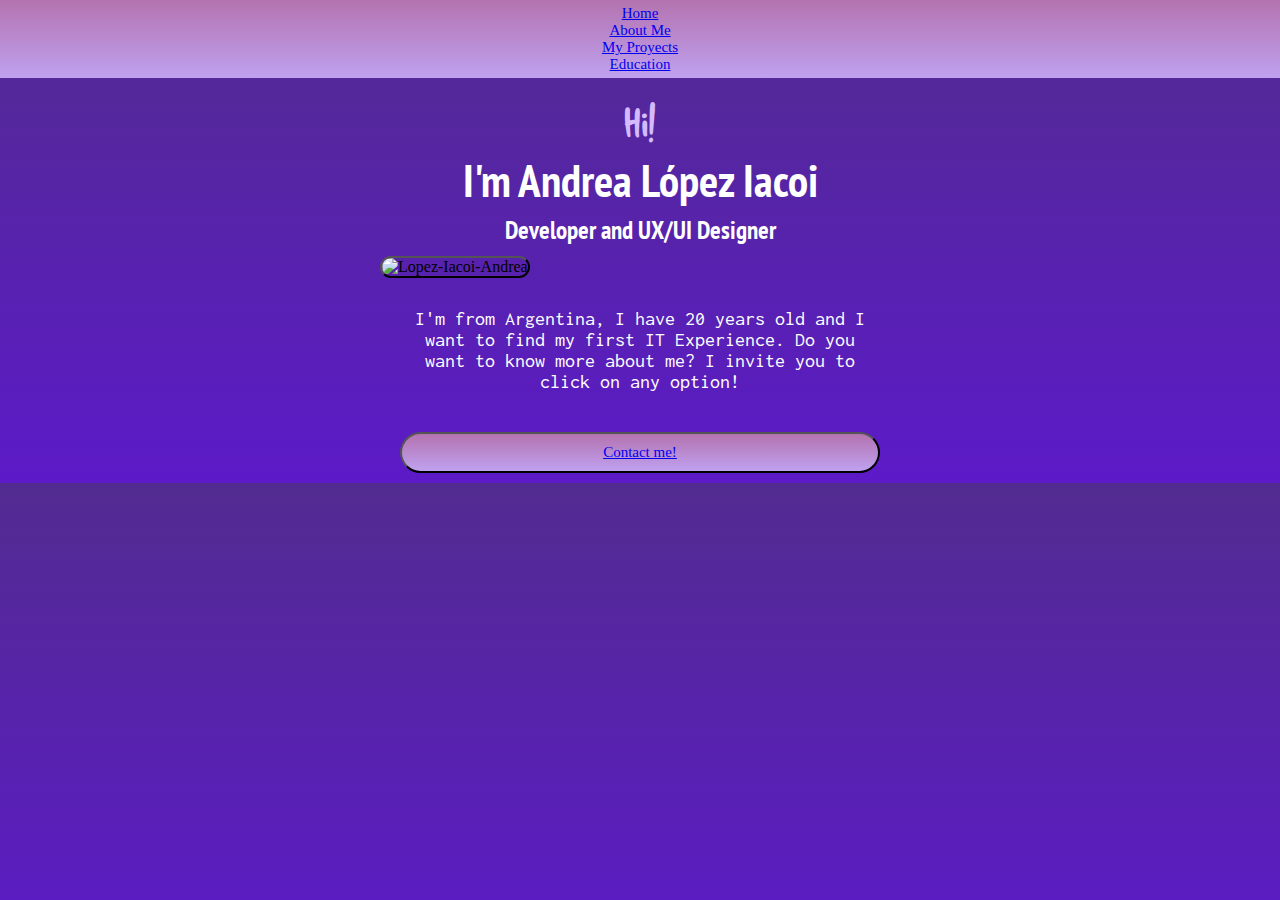
==== index.html @ b16d4282 "Proyecto Original" ====
<!DOCTYPE html>
<html lang="en">
<head>
    <meta charset="UTF-8">
    <meta http-equiv="X-UA-Compatible" content="IE=edge">
    <meta name="viewport" content="width=device-width, initial-scale=1.0">
    <title>My Portfolio</title>
    <link rel="stylesheet" href="style.css">
</head>
<body>
    <header>
        <nav>
            <ul>
                <li>
                    <a class= "Home" href="index.html">Home</a>
                </li>
                <li>
                    <a class="sobre-mi" href="sobre-mi.html">About Me</a>
                </li>
                <li>
                    <a class= "proyectos" href="proyectos.html">My Proyects</a>
                </li>
                <li>
                    <a class= "cursos" href="cursos.html">Education</a>
                </li>

            </ul>
        </nav>
    </header>
    
    <section class="presentacion">
        <h2> Hi!</h2>
        <h1> I'm Andrea López Iacoi</h1>
        <h3> Developer and UX/UI Designer</h3>
        <img src="Foto.jpg" alt="Lopez-Iacoi-Andrea">
    </section>

    <section class="descripcion">
        I'm from Argentina, I have 20 years old and I want to find my first IT Experience.
        Do you want to know more about me? 
        I invite you to click on any option!
    </section>

    <footer>
        <nav>
            <a href="contactame.html">Contact me!</a>
        </nav>
    </footer>
</body>
</html>
---- style.css ----
@import url('https://fonts.googleapis.com/css2?family=PT+Sans+Narrow&display=swap');
@import url('https://fonts.googleapis.com/css2?family=Delicious+Handrawn&family=PT+Sans+Narrow&display=swap');
@import url('https://fonts.googleapis.com/css2?family=Delicious+Handrawn&family=Inconsolata:wght@300&family=PT+Sans+Narrow&display=swap');

html{
    background-image: linear-gradient(#522b90,#5c1ac8);
}

*{
    margin: 0;
    padding:0;
}
header nav ul {

    text-align: center;
    text-decoration: none;
    outline: none;
    list-style-type: none;
    color: #f5f5f5;
    padding: 5px;
    background-image: linear-gradient(#b473b0, #bfa1ef);
    font-size: 15px ;
}

.presentacion h1{
    font-size:45px;
    font-family: 'PT Sans Narrow', sans-serif;
    
    text-align:center;
    color: #ffffff;
}
.presentacion h2{
    font-size:40px;
    font-family: 'Delicious Handrawn', cursive;
    margin-top: 20px;
    margin-bottom: 5px;
    text-align:center;
    color: #d4baff;
}
.presentacion h3 {
    font-size:25px;
    font-family: 'PT Sans Narrow', sans-serif;
    margin-top: 5px;
    margin-bottom: 10px;
    text-align:center;
    color: #ffffff;
}
img {
    border: 2px outset #000000;
    border-radius:300px;
    height: 400px;
    width: 300px;
    margin: 0px 380px;
  }

.descripcion {
    padding: 30px;
    margin: 0px 380px;
    text-align:center;
    color: #ffffff;
    font-family: 'Inconsolata', monospace;
    font-size:20px;
}

footer{
    text-align: center;
    font-style: none;
    color: #ffffff;
    margin: 0;
    padding: 10px;
    background-image: linear-gradient(#b473b0, #bfa1ef);
    font-size: 15px ;
    margin: 10px 400px;
    border: 2px outset #000000;
    border-radius:300px;
}
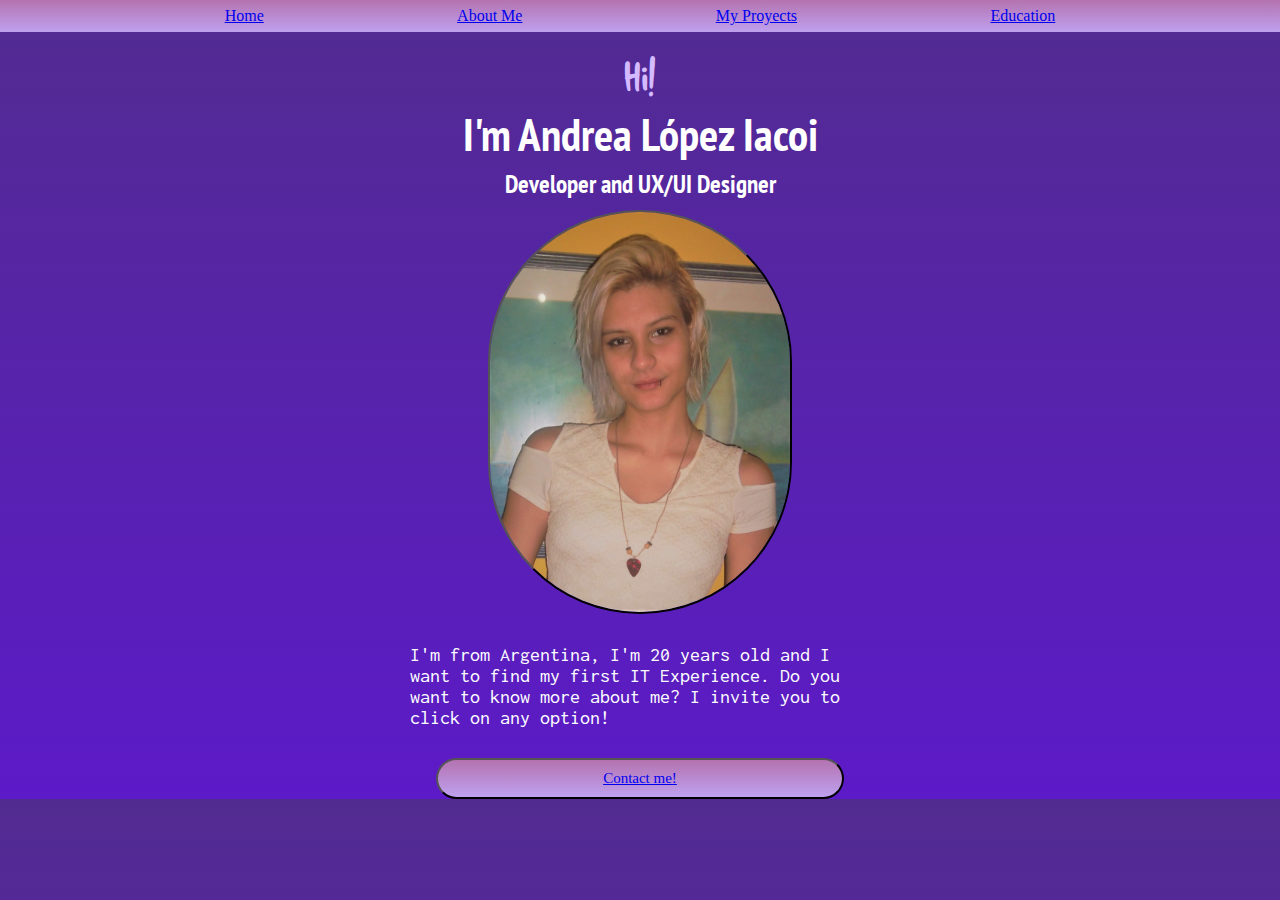
==== commit 5e3b3049: "grid en cursos y sobre mi" ====
--- a/index.html
+++ b/index.html
@@ -8,42 +8,48 @@
     <link rel="stylesheet" href="style.css">
 </head>
 <body>
-    <header>
-        <nav>
-            <ul>
-                <li>
-                    <a class= "Home" href="index.html">Home</a>
-                </li>
-                <li>
-                    <a class="sobre-mi" href="sobre-mi.html">About Me</a>
-                </li>
-                <li>
-                    <a class= "proyectos" href="proyectos.html">My Proyects</a>
-                </li>
-                <li>
-                    <a class= "cursos" href="cursos.html">Education</a>
-                </li>
-
-            </ul>
+    <header class ="header-container">
+        <nav class="header">
+            
+            <div class= "Home">
+                <a href="index.html">Home</a>
+            </div>   
+            <div class="sobre-mi">
+                <a href="pages/sobre-mi.html">About Me</a>
+            </div>
+            <div class= "proyectos">
+                <a href="pages/proyectos.html">My Proyects</a>
+            </div>
+            <div class= "cursos">
+                <a href="pages/cursos.html">Education</a>
+            </div>
+                    
         </nav>
     </header>
     
-    <section class="presentacion">
-        <h2> Hi!</h2>
-        <h1> I'm Andrea López Iacoi</h1>
-        <h3> Developer and UX/UI Designer</h3>
-        <img src="Foto.jpg" alt="Lopez-Iacoi-Andrea">
-    </section>
+    <main>
+        <section class="presentacion">
+            <h2> Hi!</h2>
+            <h1> I'm Andrea López Iacoi</h1>
+            <h3> Developer and UX/UI Designer</h3>
+        </section>
+    
+        <section class="img-foto"> 
+            <img src="img/Foto.jpg" alt="Lopez-Iacoi-Andrea">
+        </section>
 
-    <section class="descripcion">
-        I'm from Argentina, I have 20 years old and I want to find my first IT Experience.
-        Do you want to know more about me? 
-        I invite you to click on any option!
-    </section>
+        <section class="descripcion">
+            <div class="descripcion-p">
+            <p>I'm from Argentina, I'm 20 years old and I want to find my first IT Experience.
+            Do you want to know more about me? 
+            I invite you to click on any option!</p>
+            </div>
+        </section>
+    </main>
 
     <footer>
-        <nav>
-            <a href="contactame.html">Contact me!</a>
+        <nav class="contact-me">
+            <a href="pages/contactame.html">Contact me!</a>
         </nav>
     </footer>
 </body>
--- a/style.css
+++ b/style.css
@@ -2,6 +2,7 @@
 @import url('https://fonts.googleapis.com/css2?family=Delicious+Handrawn&family=PT+Sans+Narrow&display=swap');
 @import url('https://fonts.googleapis.com/css2?family=Delicious+Handrawn&family=Inconsolata:wght@300&family=PT+Sans+Narrow&display=swap');
 
+/*TODOS*/
 html{
     background-image: linear-gradient(#522b90,#5c1ac8);
 }
@@ -10,68 +11,161 @@
     margin: 0;
     padding:0;
 }
-header nav ul {
 
-    text-align: center;
-    text-decoration: none;
-    outline: none;
-    list-style-type: none;
-    color: #f5f5f5;
-    padding: 5px;
+/*HEADER*/
+.header-container{
+    width: 100%;
+    height: 2em;
     background-image: linear-gradient(#b473b0, #bfa1ef);
-    font-size: 15px ;
+    display: flex;
+    justify-content: center;
+    align-items: center;
+
 }
 
+.header {
+    width: 80%;
+
+    border: #522b90;
+    color: #f5f5f5;
+    display: flex;
+    justify-content: space-around;
+}
+/*FIN HEADER*/
+
+/*INDEX*/
 .presentacion h1{
+    display: flex;
+    justify-content: center;
     font-size:45px;
     font-family: 'PT Sans Narrow', sans-serif;
-    
-    text-align:center;
     color: #ffffff;
 }
 .presentacion h2{
+    display: flex;
+    justify-content: center;
+
     font-size:40px;
     font-family: 'Delicious Handrawn', cursive;
     margin-top: 20px;
     margin-bottom: 5px;
-    text-align:center;
     color: #d4baff;
 }
 .presentacion h3 {
+    display: flex;
+    justify-content: center;
+
     font-size:25px;
     font-family: 'PT Sans Narrow', sans-serif;
     margin-top: 5px;
     margin-bottom: 10px;
-    text-align:center;
     color: #ffffff;
 }
-img {
+.img-foto {
+
+    display: flex;
+    justify-content: center;
+}
+.img-foto img{
     border: 2px outset #000000;
     border-radius:300px;
     height: 400px;
     width: 300px;
-    margin: 0px 380px;
-  }
-
+}
 .descripcion {
+    display: flex;
+    justify-content: center;
+}
+.descripcion-p{
     padding: 30px;
     margin: 0px 380px;
-    text-align:center;
     color: #ffffff;
     font-family: 'Inconsolata', monospace;
     font-size:20px;
 }
+/*INDEX*/
 
+/*SOBRE MI*/
+.grid-container-sobremi{
+    display: grid;
+    grid-template-rows: repeat(4, 1fr);
+    grid-template-columns: repeat(4, 1fr);
+    grid-template-areas: 
+    'img-h      img-h    img-h    img-h'
+    'titulo-h titulo-h titulo-h titulo-h';
+}
+.titulo-h{
+    width: 100%;
+    grid-area: titulo-h;
+}
+.img-h{
+    grid-area: img-h;
+    width: 100%;
+}
+.img-h img{
+    width: 50px;
+    height: 50px;
+}
+.sobremi-container{
+    display:flex;
+    justify-content: center;
+}
+.sobremi-name{
+    display: flex;
+    justify-content: center;
+    padding: 5%;
+    font-size:240%;
+    font-family: 'PT Sans Narrow', sans-serif;
+    color: #ffffff;
+}
+.sobremi-descr{
+    padding: 5%;
+    width: 80%;
+    color: #ffffff;
+    font-family: 'Inconsolata', monospace;
+    font-size:120%;
+}
+/*FIN SOBRE MI*/
+
+/*CURSOS*/
+.grid-container-cursos{
+    display: grid;
+    grid-template-rows: repeat(3, 30%);
+    grid-template-columns: repeat(3, 30%);
+    grid-template-areas: 
+    'titulo titulo titulo'
+    'img img img'
+    'descripcion descripcion descripcion';
+}
+.img-cursos{
+    grid-area: img;
+}
+.titulo-cursos{
+    grid-area: titulo;
+}
+.descripcion-cursos{
+    grid-area: descripcion;
+}
+
+/*FIN CURSOS*/
+
+
+/*CONTACT ME*/
 footer{
-    text-align: center;
+    display: flex;
+    justify-content: center;
+}
+.contact-me{
+    display: flex;
+    justify-content: center;
+    width: 30%;
     font-style: none;
     color: #ffffff;
     margin: 0;
     padding: 10px;
     background-image: linear-gradient(#b473b0, #bfa1ef);
     font-size: 15px ;
-    margin: 10px 400px;
     border: 2px outset #000000;
     border-radius:300px;
 }
-
+/*FIN CONTACT ME!*/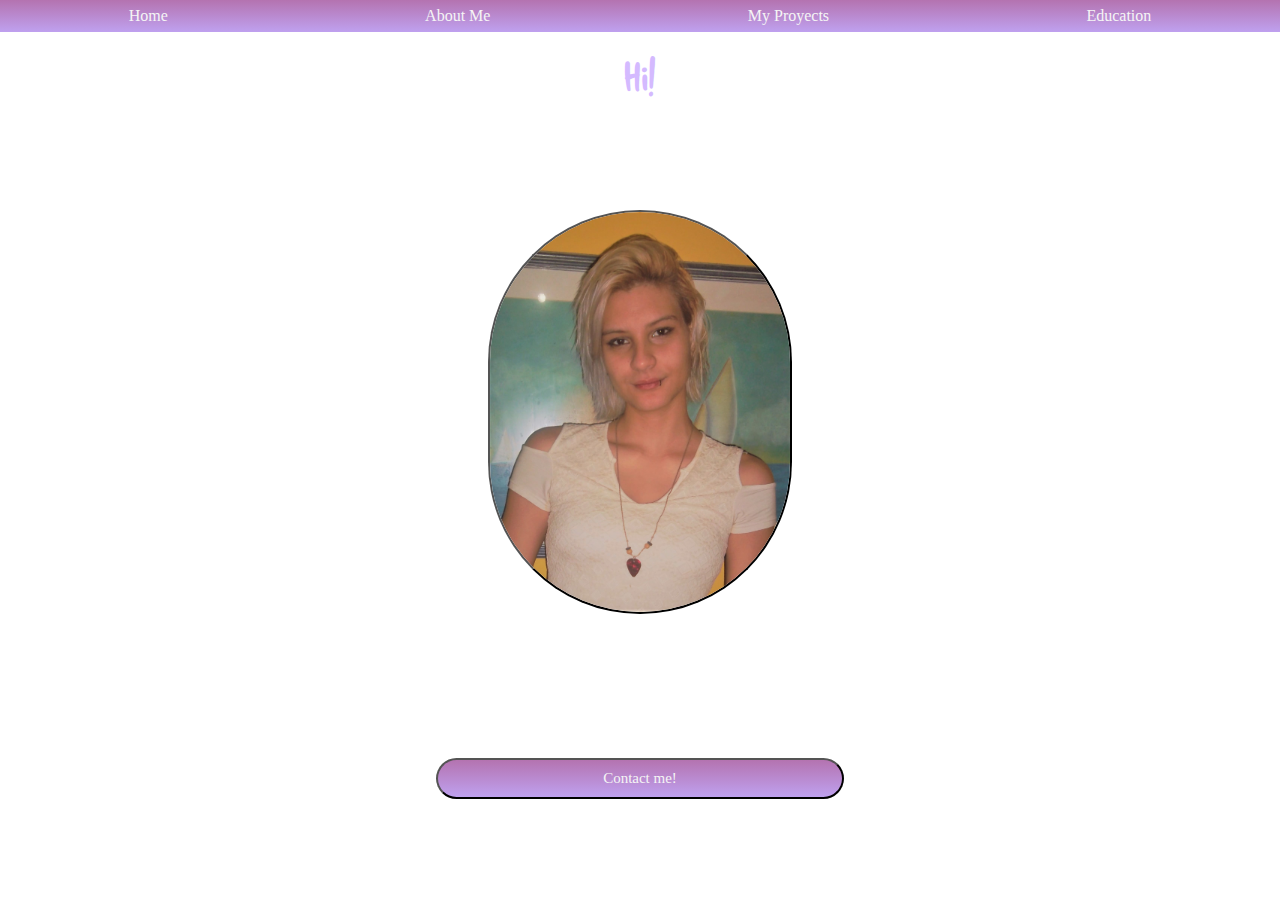
==== commit c0d5ce8e: "sobre mi carousel" ====
--- a/index.html
+++ b/index.html
@@ -5,23 +5,22 @@
     <meta http-equiv="X-UA-Compatible" content="IE=edge">
     <meta name="viewport" content="width=device-width, initial-scale=1.0">
     <title>My Portfolio</title>
-    <link rel="stylesheet" href="style.css">
+    <link rel="stylesheet" href="css/style.css">
 </head>
 <body>
-    <header class ="header-container">
-        <nav class="header">
-            
-            <div class= "Home">
-                <a href="index.html">Home</a>
+    <header>
+        <nav>
+            <div class= "home">
+                <a href="index.html" class="link-index">Home</a>
             </div>   
             <div class="sobre-mi">
-                <a href="pages/sobre-mi.html">About Me</a>
+                <a href="pages/sobre-mi.html" class="link-about-me">About Me</a>
             </div>
             <div class= "proyectos">
-                <a href="pages/proyectos.html">My Proyects</a>
+                <a href="pages/proyectos.html" class="link-proyectos">My Proyects</a>
             </div>
             <div class= "cursos">
-                <a href="pages/cursos.html">Education</a>
+                <a href="pages/cursos.html" class="link-cursos">Education</a>
             </div>
                     
         </nav>
@@ -32,14 +31,14 @@
             <h2> Hi!</h2>
             <h1> I'm Andrea López Iacoi</h1>
             <h3> Developer and UX/UI Designer</h3>
-        </section>
-    
-        <section class="img-foto"> 
-            <img src="img/Foto.jpg" alt="Lopez-Iacoi-Andrea">
+            <section class="foto">
+                <img src="img/Foto.jpg" alt="Lopez-Iacoi-Andrea">
+            </section>
         </section>
 
-        <section class="descripcion">
-            <div class="descripcion-p">
+
+        <section class="descripcion-container">
+            <div class="descripcion">
             <p>I'm from Argentina, I'm 20 years old and I want to find my first IT Experience.
             Do you want to know more about me? 
             I invite you to click on any option!</p>
--- a/css/style.css
+++ b/css/style.css
@@ -0,0 +1,129 @@
+@import url("https://fonts.googleapis.com/css2?family=PT+Sans+Narrow&display=swap");
+@import url("https://fonts.googleapis.com/css2?family=Delicious+Handrawn&family=PT+Sans+Narrow&display=swap");
+@import url("https://fonts.googleapis.com/css2?family=Delicious+Handrawn&family=Inconsolata:wght@300&family=PT+Sans+Narrow&display=swap");
+@import url("https://fonts.googleapis.com/css2?family=PT+Sans+Narrow&display=swap");
+@import url("https://fonts.googleapis.com/css2?family=Delicious+Handrawn&family=PT+Sans+Narrow&display=swap");
+@import url("https://fonts.googleapis.com/css2?family=Delicious+Handrawn&family=Inconsolata:wght@300&family=PT+Sans+Narrow&display=swap");
+footer .contact-me a, header .cursos .link-cursos, header .proyectos .link-proyectos, header .sobre-mi .link-about-me, header .home .link-index {
+  text-decoration: none;
+  text-underline-offset: none;
+  color: #f5f5f5;
+}
+
+header {
+  width: 100%;
+  height: 2em;
+  background-image: linear-gradient(#b473b0, #bfa1ef);
+  display: flex;
+  justify-content: center;
+  align-items: center;
+}
+header nav {
+  width: 100%;
+  border: #522b90;
+  color: #f5f5f5;
+  display: flex;
+  justify-content: space-around;
+}
+header .home .link-index:hover {
+  text-decoration: underline wavy white;
+}
+header .sobre-mi .link-about-me:hover {
+  text-decoration: underline wavy white;
+}
+header .proyectos .link-proyectos:hover {
+  text-decoration: underline wavy white;
+}
+header .cursos .link-cursos:hover {
+  text-decoration: underline wavy white;
+}
+
+main .presentacion h1 {
+  display: flex;
+  justify-content: center;
+  font-size: 45px;
+  font-family: "PT Sans Narrow", sans-serif;
+  color: #ffffff;
+}
+main .presentacion h2 {
+  display: flex;
+  justify-content: center;
+  font-size: 40px;
+  font-family: "Delicious Handrawn", cursive;
+  margin-top: 20px;
+  margin-bottom: 5px;
+  color: #d4baff;
+}
+main .presentacion h3 {
+  display: flex;
+  justify-content: center;
+  font-size: 25px;
+  font-family: "PT Sans Narrow", sans-serif;
+  margin-top: 5px;
+  margin-bottom: 10px;
+  color: #ffffff;
+}
+main .presentacion .foto {
+  display: flex;
+  justify-content: center;
+}
+main .presentacion .foto img {
+  border: 2px outset #000000;
+  border-radius: 300px;
+  height: 400px;
+  width: 300px;
+}
+main .descripcion-container {
+  display: flex;
+  justify-content: center;
+}
+main .descripcion-container .descripcion p {
+  padding: 30px;
+  margin: 0px 380px;
+  color: #ffffff;
+  font-family: "Inconsolata", monospace;
+  font-size: 20px;
+}
+
+footer {
+  display: flex;
+  justify-content: center;
+}
+footer .contact-me {
+  display: flex;
+  justify-content: center;
+  width: 30%;
+  background-image: linear-gradient(#b473b0, #bfa1ef);
+  border: 2px outset #000000;
+  border-radius: 300px;
+  padding: 10px;
+}
+footer .contact-me a {
+  margin: 0;
+  font-size: 15px;
+}
+footer .contact-me a:hover {
+  text-decoration: underline wavy white;
+}
+
+.carousel-container {
+  background-color: linear-gradient(#522b90, #5c1ac8);
+}
+.carousel-container .my-hobbies {
+  text-align: center;
+  font-size: 80%;
+  font-family: "PT Sans Narrow", sans-serif;
+}
+.carousel-container img {
+  width: 50%;
+}
+.carousel-container .carousel .carousel-inner .carousel-item img {
+  width: 30%;
+}
+
+* {
+  margin: 0;
+  padding: 0;
+}
+
+/*# sourceMappingURL=style.css.map */
